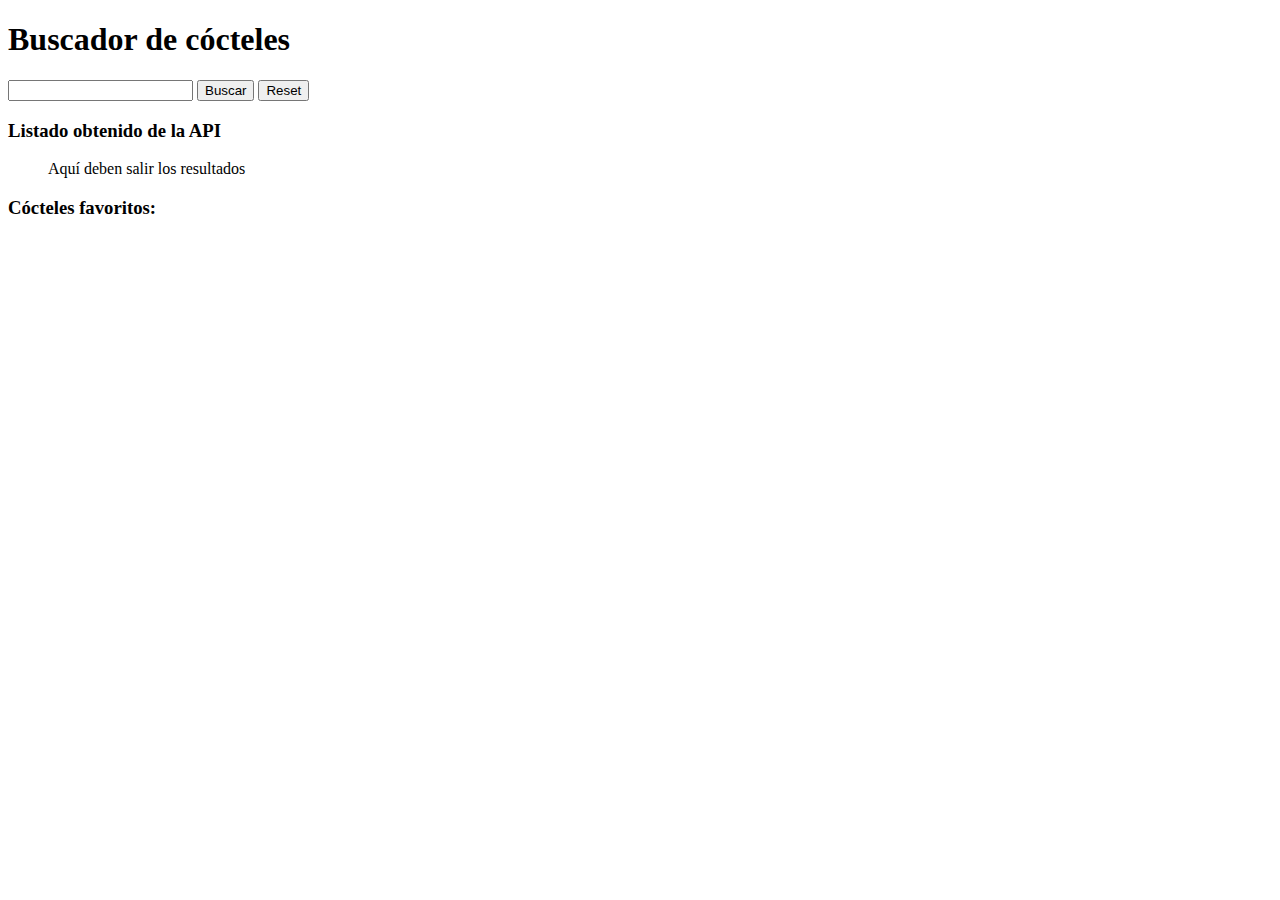
==== src/html/index.html @ 514a8eda "create default list cocktails" ====
<!DOCTYPE html>
<html lang="en">

<head>
  <meta charset="UTF-8" />
  <meta name="viewport" content="width=device-width, initial-scale=1" />
  <title>Cócteles🍹</title>
  <link rel="stylesheet" href="./assets/css/main.css" />
</head>

<body>
  <header>
    <h1>Buscador de cócteles</h1>
  </header>

  <main>
    <form>
      <input type="text" class="js-input">
      <button class="js-search-btn">Buscar</button>
      <button class="js-reset-btn">Reset</button>
    </form>

    <section>
      <h3>Listado obtenido de la API</h3>
      <ul class="js-list">Aquí deben salir los resultados</ul>
    </section>

    <section>
      <h3>Cócteles favoritos:</h3>
      <ul class="js-list-favs"></ul>
    </section>

  </main>
  <script type="text/javascript" src="./assets/js/main.js"></script>
</body>

</html>
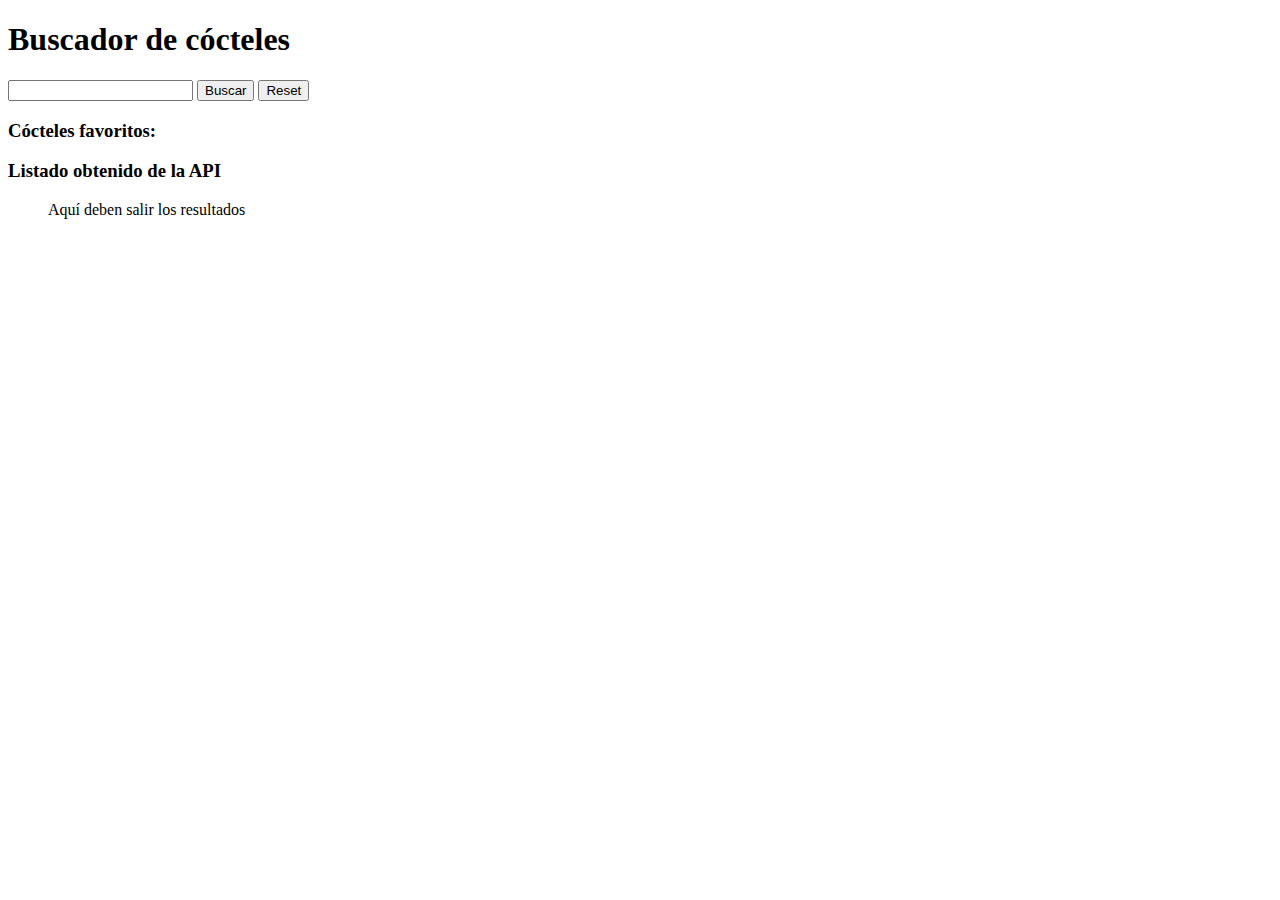
==== commit 10adf690: "wip" ====
--- a/src/html/index.html
+++ b/src/html/index.html
@@ -20,16 +20,18 @@
       <button class="js-reset-btn">Reset</button>
     </form>
 
-    <section>
-      <h3>Listado obtenido de la API</h3>
-      <ul class="js-list">Aquí deben salir los resultados</ul>
+    <section class="main-section">
+      <div class="container1">
+        <h3>Cócteles favoritos:</h3>
+        <ul class="js-list-favs"></ul>
+      </div>
+
+      <div class="container2">
+        <h3>Listado obtenido de la API</h3>
+        <ul class="js-list">Aquí deben salir los resultados</ul>
+      </div>
+
     </section>
-
-    <section>
-      <h3>Cócteles favoritos:</h3>
-      <ul class="js-list-favs"></ul>
-    </section>
-
   </main>
   <script type="text/javascript" src="./assets/js/main.js"></script>
 </body>
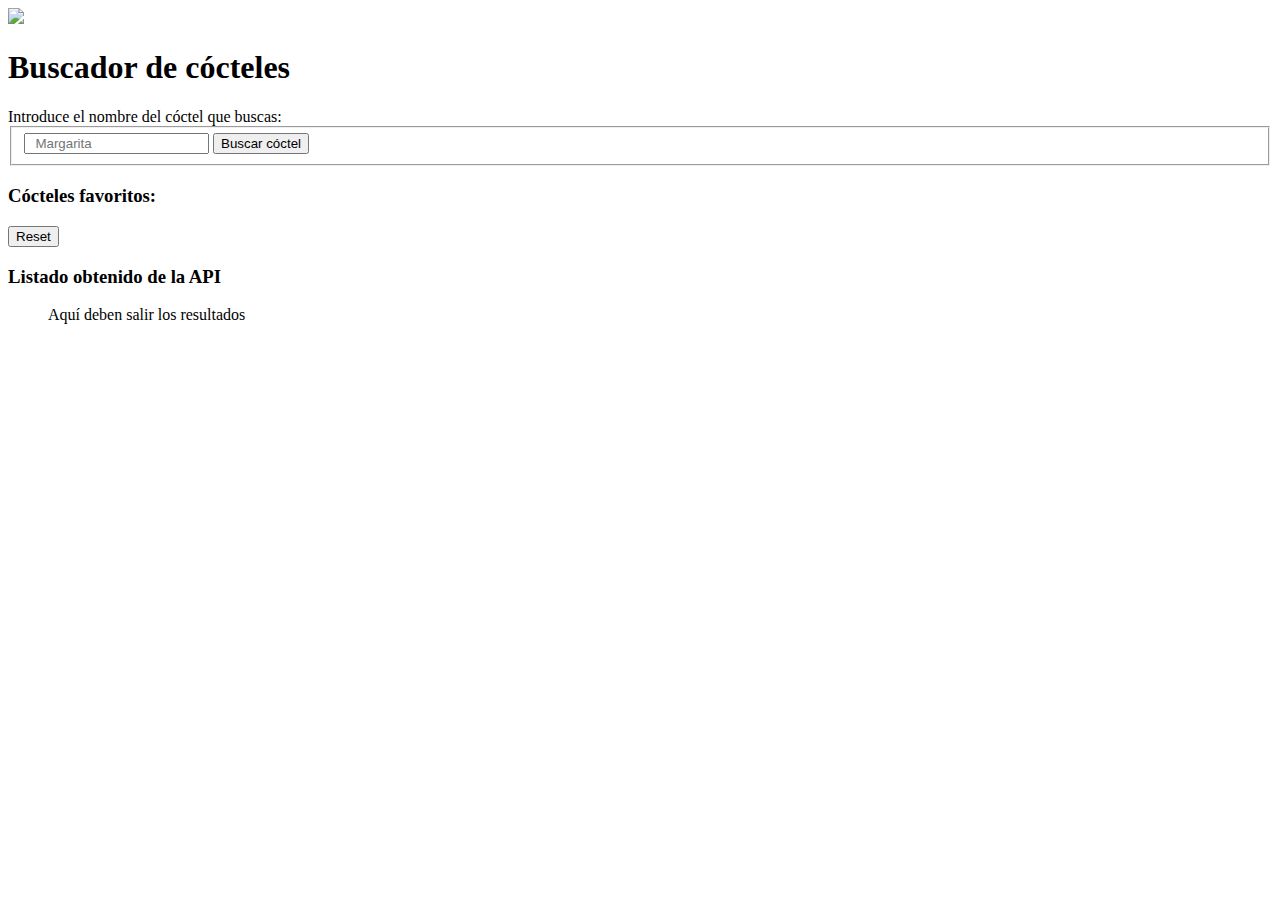
==== commit 5dd4e894: "add styles css" ====
--- a/src/html/index.html
+++ b/src/html/index.html
@@ -1,37 +1,46 @@
 <!DOCTYPE html>
-<html lang="en">
+<html lang="es">
 
 <head>
   <meta charset="UTF-8" />
   <meta name="viewport" content="width=device-width, initial-scale=1" />
   <title>Cócteles🍹</title>
+  <link href="https://fonts.googleapis.com/css2?family=Roboto:wght@400;700&display=swap" rel="stylesheet">
   <link rel="stylesheet" href="./assets/css/main.css" />
 </head>
 
 <body>
-  <header>
-    <h1>Buscador de cócteles</h1>
+  <header class="header">
+    <img class="icon-header" src="/assets/images/coctel-color.png">
+    <h1 class="h1-header">Buscador de cócteles</h1>
   </header>
 
   <main>
-    <form>
-      <input type="text" class="js-input">
-      <button class="js-search-btn">Buscar</button>
-      <button class="js-reset-btn">Reset</button>
+    <form class="form">
+      <label class="label-input">Introduce el nombre del cóctel que buscas:</label>
+      <fieldset class="fieldset">
+        <input placeholder="  Margarita" type=" text" class="js-input input-text">
+        <button class="js-search-btn btn-search">Buscar cóctel</button>
+      </fieldset>
     </form>
 
     <section class="main-section">
+
       <div class="container1">
-        <h3>Cócteles favoritos:</h3>
+        <h3 class="title-list-api">Cócteles favoritos:</h3>
         <ul class="js-list-favs"></ul>
+        <button class="js-reset-btn btn-reset">Reset</button>
       </div>
 
       <div class="container2">
-        <h3>Listado obtenido de la API</h3>
+        <h3 class="title-list-fav">Listado obtenido de la API</h3>
         <ul class="js-list">Aquí deben salir los resultados</ul>
       </div>
 
+
     </section>
+
+    <footer></footer>
   </main>
   <script type="text/javascript" src="./assets/js/main.js"></script>
 </body>
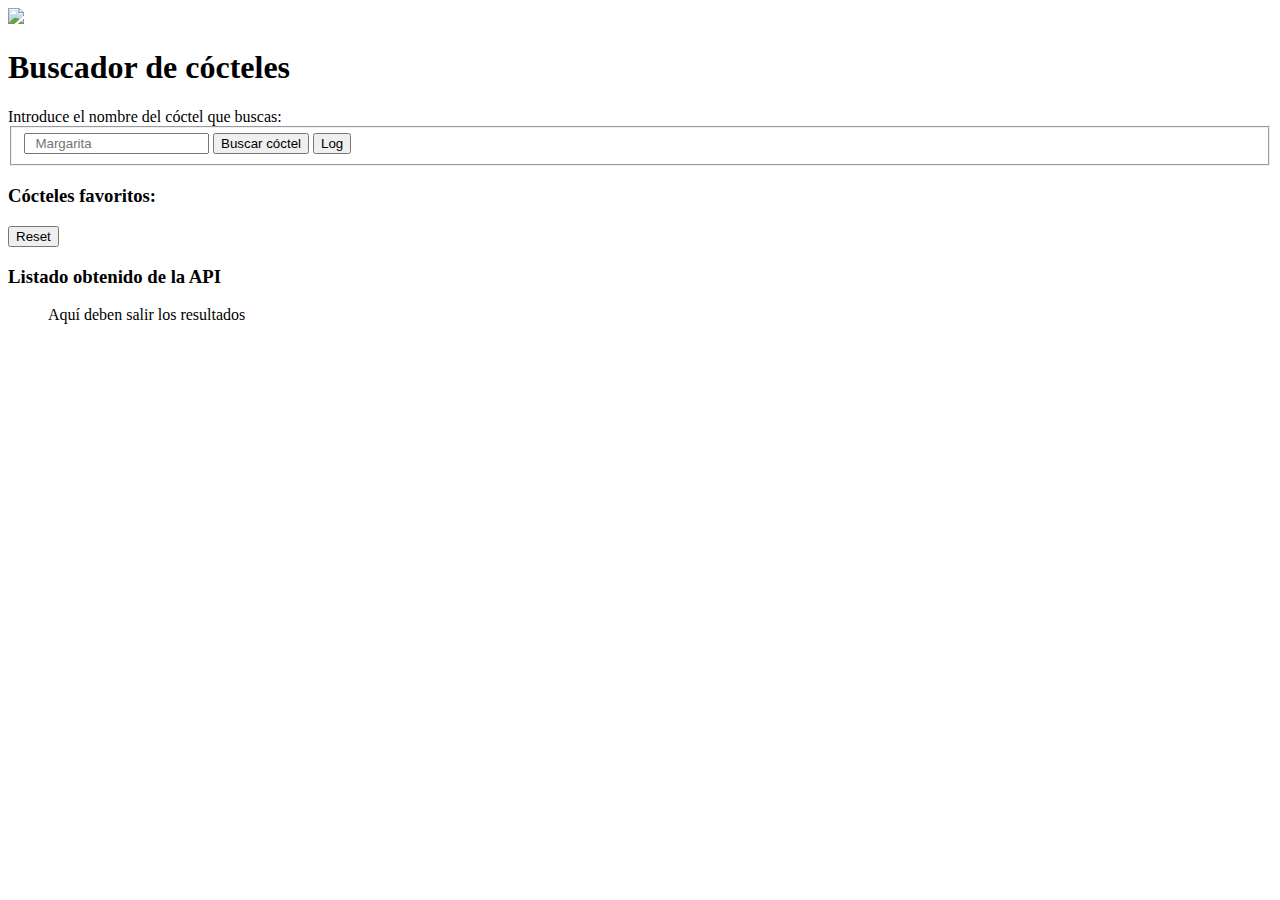
==== commit 2fe8a5f1: "Technical interview changes" ====
--- a/src/html/index.html
+++ b/src/html/index.html
@@ -1,48 +1,49 @@
-<!DOCTYPE html>
-<html lang="es">
-
-<head>
-  <meta charset="UTF-8" />
-  <meta name="viewport" content="width=device-width, initial-scale=1" />
-  <title>Cócteles🍹</title>
-  <link href="https://fonts.googleapis.com/css2?family=Roboto:wght@400;700&display=swap" rel="stylesheet">
-  <link rel="stylesheet" href="./assets/css/main.css" />
-</head>
-
-<body>
-  <header class="header">
-    <img class="icon-header" src="/assets/images/coctel-color.png">
-    <h1 class="h1-header">Buscador de cócteles</h1>
-  </header>
-
-  <main>
-    <form class="form">
-      <label class="label-input">Introduce el nombre del cóctel que buscas:</label>
-      <fieldset class="fieldset">
-        <input placeholder="  Margarita" type=" text" class="js-input input-text">
-        <button class="js-search-btn btn-search">Buscar cóctel</button>
-      </fieldset>
-    </form>
-
-    <section class="main-section">
-
-      <div class="container1">
-        <h3 class="title-list-api">Cócteles favoritos:</h3>
-        <ul class="js-list-favs"></ul>
-        <button class="js-reset-btn btn-reset">Reset</button>
-      </div>
-
-      <div class="container2">
-        <h3 class="title-list-fav">Listado obtenido de la API</h3>
-        <ul class="js-list">Aquí deben salir los resultados</ul>
-      </div>
-
-
-    </section>
-
-    <footer></footer>
-  </main>
-  <script type="text/javascript" src="./assets/js/main.js"></script>
-</body>
-
+<!DOCTYPE html>
+<html lang="es">
+
+<head>
+  <meta charset="UTF-8" />
+  <meta name="viewport" content="width=device-width, initial-scale=1" />
+  <title>Cócteles🍹</title>
+  <link href="https://fonts.googleapis.com/css2?family=Roboto:wght@400;700&display=swap" rel="stylesheet">
+  <link rel="stylesheet" href="./assets/css/main.css" />
+</head>
+
+<body>
+  <header class="header">
+    <img class="icon-header" src="/assets/images/coctel-color.png">
+    <h1 class="h1-header">Buscador de cócteles</h1>
+  </header>
+
+  <main>
+    <form class="form">
+      <label class="label-input">Introduce el nombre del cóctel que buscas:</label>
+      <fieldset class="fieldset">
+        <input placeholder="  Margarita" type=" text" class="js-input input-text">
+        <button class="js-search-btn btn-search">Buscar cóctel</button>
+        <button class="js-btn-log">Log</button>
+      </fieldset>
+    </form>
+
+    <section class="main-section">
+
+      <div class="container1">
+        <h3 class="title-list-api">Cócteles favoritos:</h3>
+        <ul class="js-list-favs"></ul>
+        <button class="js-reset-btn btn-reset">Reset</button>
+      </div>
+
+      <div class="container2">
+        <h3 class="title-list-fav">Listado obtenido de la API</h3>
+        <ul class="js-list">Aquí deben salir los resultados</ul>
+      </div>
+
+
+    </section>
+
+    <footer></footer>
+  </main>
+  <script type="text/javascript" src="./assets/js/main.js"></script>
+</body>
+
 </html>